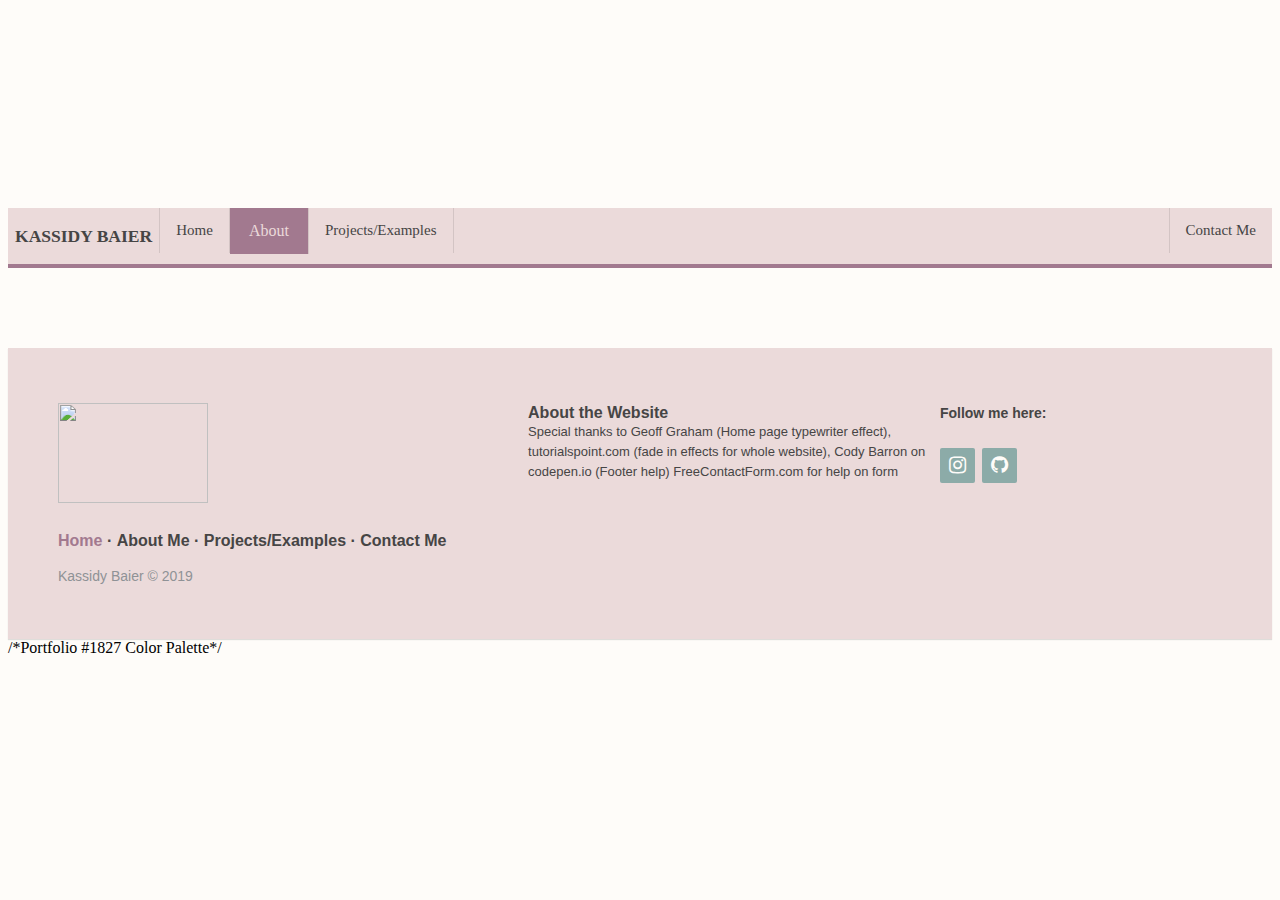
==== About.html @ b50434c4 "Update About.html" ====
<!DOCTYPE html>
  <link rel="stylesheet" type="text/css" href="style.css">
  <html>
    <head>
  <title>Kassidy Baier - About</title>
</head>
  <header id="header-background">
  <div class="logo"></div>
  </header>
    <body>
    <meta name="viewport" content="width=device-width, initial-scale=1.0">
    <ul class="nav">
      <li class="nav" style="font-family: Arial Black; color: #464545; padding: 0px 7px;"><h3>KASSIDY BAIER</h3></li>
      <li class="nav" style="border-right: 1px solid #D3C4C4; border-left: 1px solid #D3C4C4; font-family: Impact;"><a href="index.html">Home</a></li>
      <li class="nav" style="border-right: 1px solid #D3C4C4; font-family: Impact;"><a class="active" href="About.html">About</a></li>
      <li class="nav" style="border-right: 1px solid #D3C4C4; font-family: Impact;"><a href="Projects.html">Projects/Examples</a></li>
      <li class="nav" style="float:right; font-family: Impact;"><a href="Contact Me.html">Contact Me</a></li>
    </ul>
      
      <meta charset="utf-8">
  <meta http-equiv="X-UA-Compatible" content="IE=edge">
  <meta name="viewport" content="width=device-width, initial-scale=1">
  <meta name="keywords" content="footer, address, phone, icons" />

  <link rel="stylesheet" href="css/footer-distributed-with-address-and-phones.css">

  <link rel="stylesheet" href="http://maxcdn.bootstrapcdn.com/font-awesome/4.2.0/css/font-awesome.min.css">

  <link href="http://fonts.googleapis.com/css?family=Cookie" rel="stylesheet" type="text/css">
      
      <footer class="footer-distributed">

      <div class="footer-left">

        <IMG SRC="" ALT="" WIDTH=150 HEIGHT=100>
        <p class="footer-links">
          <a href="index.html" class="active">Home</a> ·
          <a href="About.html">About Me</a> ·
          <a href="Projects.html">Projects/Examples</a> ·
          <a href="Contact Me.html">Contact Me</a>
        </p>

        <p class="footer-company-name">Kassidy Baier &copy; 2019</p>
      </div>

      <div class="footer-center">

        <div>
          <p>About the Website</p>
        </div>
<p class="footer-company-about">Special thanks to Geoff Graham (Home page typewriter effect), tutorialspoint.com (fade in effects for whole website), Cody Barron on codepen.io (Footer help) FreeContactForm.com for help on form</p>
        </div>

      </div>

      <div class="footer-right">

        <p class="footer-company-about">
          <span>Follow me here:</span></p>

        <div class="footer-icons">

          <a href="#"><i class="fa fa-instagram"></i></a>
          <a href="#"><i class="fa fa-github"></i></a>

        </div>

      </div>

    </footer>
  </body></html>
  /*Portfolio #1827 Color Palette*/
---- style.css ----
/*Imporant CSS*/
body {
    background-color: #fefcf9;
    font-family: Georgia;
}

body, a:hover {cursor: url(http://cur.cursors-4u.net/nature/nat-10/nat996.cur), auto !important;}

/*Fade in for everyting*/
.animated {
  -webkit-animation-duration: 3s;
  animation-duration: 3s;
  -webkit-animation-fill-mode: both;
  animation-fill-mode: both;
}
         
@-webkit-keyframes fadeIn {
  0% {opacity: 0;}
  100% {opacity: 1;}
}
         
@keyframes fadeIn {
  0% {opacity: 0;}
  100% {opacity: 1;}
}
         
  .fadeIn {
 -webkit-animation-name: fadeIn;
 animation-name: fadeIn;
}
/*End Fade in for everything*/
/*End important CSS*/

/*Nav Bar CSS*/
ul.nav {
    list-style-type: none;
    margin: 0;
    padding: 0;
    overflow: hidden;
    background-color: #ebdada;
    border-bottom: 4px solid #a2798f;
  width: 100%;
}

li.nav {
    float: left;
    font-size: 15px
}

li.nav a {
    display: block;
    color: 	#464545;
    text-align: center;
    padding: 14px 16px;
    text-decoration: none;
    -o-transition:.45s;
    -ms-transition:.45s;
    -moz-transition:.45s;
    -webkit-transition:.45s;
    transition:.45s;
}

li.nav a:hover {
    background-color: #a2798f;
    color: #ebdada;
    padding: 14px 19px;
    font-size: 16px
}

li.nav .active {
    background-color: #a2798f;
    color: #ebdada;
    padding: 14px 19px;
    font-size: 16px;
}

li.nav:last-child {
    border-left: 1px solid #D3C4C4;
}
/*End nav bar CSS*/

/*Header/Banner CSS*/
#header-background{
  width: 100%; 
  height: 200px;
  background: url('https://gdurl.com/LYMp');
  -webkit-background-size: cover; 
  -moz-background-size: cover;
  -o-background-size: cover; 
  background-size: cover; 
}
/*End header/banner CSS*/

/*Form CSS*/
@import url(https://fonts.googleapis.com/css?family=Montserrat:400,700);

div.container {
  font-family: 'Montserrat', Arial, sans-serif;
  -ms-text-size-adjust: 100%;
  -webkit-text-size-adjust: 100%;
}

button {
  overflow: visible;
}

button, select {
  text-transform: none;
}

button, input, select, textarea {
  color: #464545;
  font: inherit;
  margin: 0;
}

input {
  line-height: normal;
}

textarea {
  overflow: auto;
}

#container {
  border: solid 3px #a2798f;
  max-width: 768px;
  margin: 60px auto;
  position: relative;
}

form {
  padding: 37.5px;
  margin: 50px 0;
}

h1.Contact {
  color: #464545;
  font-size: 32px;
  font-weight: 700;
  letter-spacing: 7px;
  text-align: center;
  text-transform: uppercase;
}

.underline {
  border-bottom: solid 2px #464545;
  margin: -0.512em auto;
  width: 80px;
}

.email {
	float: right;
	width: 45%;
}

.gender {
  float: left;
  width: 45%;
}

input[type='text'], [type='email'], select, textarea {
	background: none;
  border: none;
	border-bottom: solid 2px #a2798f;
	color: #464545;
	font-size: 1.000em;
  font-weight: 400;
  letter-spacing: 1px;
	margin: 0em 0 1.875em 0;
	padding: 0 0 0.875em 0;
  text-transform: uppercase;
	width: 100%;
	-webkit-box-sizing: border-box;
	-moz-box-sizing: border-box;
	-ms-box-sizing: border-box;
	-o-box-sizing: border-box;
	box-sizing: border-box;
	-webkit-transition: all 0.3s;
	-moz-transition: all 0.3s;
	-ms-transition: all 0.3s;
	-o-transition: all 0.3s;
	transition: all 0.3s;
  cursor: url(http://cur.cursors-4u.net/nature/nat-10/nat996.cur), auto !important;
}

input[type='text']:focus, [type='email']:focus, textarea:focus {
	outline: none;
	padding: 0 0 0.875em 0;
}

.message {
	float: none;
}

.name {
	float: left;
	width: 45%;
}

select {
  background: url('https://cdn4.iconfinder.com/data/icons/ionicons/512/icon-ios7-arrow-down-32.png') no-repeat right;
  outline: none;
  -moz-appearance: none;
  -webkit-appearance: none;
  cursor: url(http://cur.cursors-4u.net/nature/nat-10/nat996.cur), auto !important;
}

select::-ms-expand {
  display: none;
}

.subject {
  width: 100%;
}

.telephone {
  float: right;
  width: 45%;
}

.antispammessage {
  padding: 80px 0px;
}

textarea {
	line-height: 150%;
	height: 150px;
	resize: none;
  width: 100%;
}

::-webkit-input-placeholder {
	color: #464545;
}

:-moz-placeholder { 
	color: #464545;
	opacity: 1;
}

::-moz-placeholder {
	color: #464545;
	opacity: 1;
}

:-ms-input-placeholder {
	color: #464545;
}

#form_button {
  background: none;
  border: solid 2px #a2798f;
  color: #464545;
  cursor: url(http://cur.cursors-4u.net/nature/nat-10/nat996.cur), auto !important;
  display: inline-block;
  font-family: 'Helvetica', Arial, sans-serif;
  font-size: 0.875em;
  font-weight: bold;
  outline: none;
  padding: 20px 35px;
  text-transform: uppercase;
  -webkit-transition: all 0.3s;
	-moz-transition: all 0.3s;
	-ms-transition: all 0.3s;
	-o-transition: all 0.3s;
	transition: all 0.3s;
}

#form_button:hover {
  background: #ebdada;
  color: #464545;
}

@media screen and (max-width: 768px) {
  #container {
    margin: 20px auto;
    width: 95%;
  }
}

@media screen and (max-width: 480px) {
  h1 {
    font-size: 26px;
  }
  
  .underline {
    width: 68px;
  }
  
  #form_button {
    padding: 15px 25px;
  }
}

@media screen and (max-width: 420px) {
  h1 {
    font-size: 18px;
  }
  
  .icon {
    height: 35px;
    width: 35px;
  }
  
  .underline {
    width: 53px;
  }
  
  input[type='text'], [type='email'], select, textarea {
    font-size: 0.875em;
  }
}
/*End form CSS*/


/*Footer CSS*/
.footer-distributed {
  background-color: #ebdada;
  box-shadow: 0 1px 1px 0 rgba(0, 0, 0, 0.12);
  box-sizing: border-box;
  width: 100%;
  text-align: left;
  font: bold 16px sans-serif;

  padding: 55px 50px;
  margin-top: 80px;
}

.footer-distributed .footer-left,
.footer-distributed .footer-center,
.footer-distributed .footer-right {
  display: inline-block;
  vertical-align: top;
}

/* Footer left */

.footer-distributed .footer-left {
  width: 40%;
}

/* The company logo */

.footer-distributed h3 {
  color: #a2798f;
  font: normal 36px "Cookie", cursive;
  margin: 0;
}

.footer-distributed h3 span {
  color: 	#a2798f;
}

/* Footer links */

.footer-distributed .footer-links {
  color: 	#464545;
  margin: 20px 0 12px;
  padding: 0;
}

.footer-distributed .footer-links a:hover {
  color: 	#a2798f;
}

.footer-distributed .footer-links .active {
  color: 		#a2798f;
}

.footer-distributed .footer-links a {
  display: inline-block;
  line-height: 1.8;
  text-decoration: none;
  color: inherit;
}

.footer-distributed .footer-company-name {
  color: #8f9296;
  font-size: 14px;
  font-weight: normal;
  margin: 0;
}

/* Footer Center */

.footer-distributed .footer-center {
  width: 35%;
}

.footer-distributed .footer-center i {
  background-color: #7e9997;
  color: #7e9997;
  font-size: 25px;
  width: 38px;
  height: 38px;
  border-radius: 50%;
  text-align: center;
  line-height: 42px;
  margin: 10px 15px;
  vertical-align: middle;
}

.footer-distributed .footer-center i.fa-envelope {
  font-size: 17px;
  line-height: 38px;
}

.footer-distributed .footer-center p {
  display: inline-block;
  color: #464545;
  vertical-align: middle;
  margin: 0;
}

.footer-distributed .footer-center p span {
  display: block;
  font-weight: normal;
  font-size: 14px;
  line-height: 2;
}

.footer-distributed .footer-center p a {
  color: #464545;
  text-decoration: none;
}

/* Footer Right */

.footer-distributed .footer-right {
  width: 20%;
}

.footer-distributed .footer-company-about {
  line-height: 20px;
  color: #464545;
  font-size: 13px;
  font-weight: normal;
  margin: 0;
}

.footer-distributed .footer-company-about span {
  display: block;
  color: #464545;
  font-size: 14px;
  font-weight: bold;
  margin-bottom: 20px;
}

.footer-distributed .footer-icons {
  margin-top: 25px;
}

.footer-distributed .footer-icons a {
  display: inline-block;
  width: 35px;
  height: 35px;
  cursor: pointer;
  background-color: #8caba8;
  border-radius: 2px;

  font-size: 20px;
  color: 	#fefcf9;
  text-align: center;
  line-height: 35px;

  margin-right: 3px;
  margin-bottom: 5px;
}

.footer-distributed .footer-icons a:hover {
  background-color: #a2798f;
}

/* If you don't want the footer to be responsive, remove these media queries */

@media (max-width: 880px) {
  .footer-distributed {
    font: bold 14px sans-serif;
  }

  .footer-distributed .footer-left,
  .footer-distributed .footer-center,
  .footer-distributed .footer-right {
    display: block;
    width: 100%;
    margin-bottom: 40px;
    text-align: center;
  }

  .footer-distributed .footer-center i {
    margin-left: 0;
  }
}
/*End Footer CSS*/
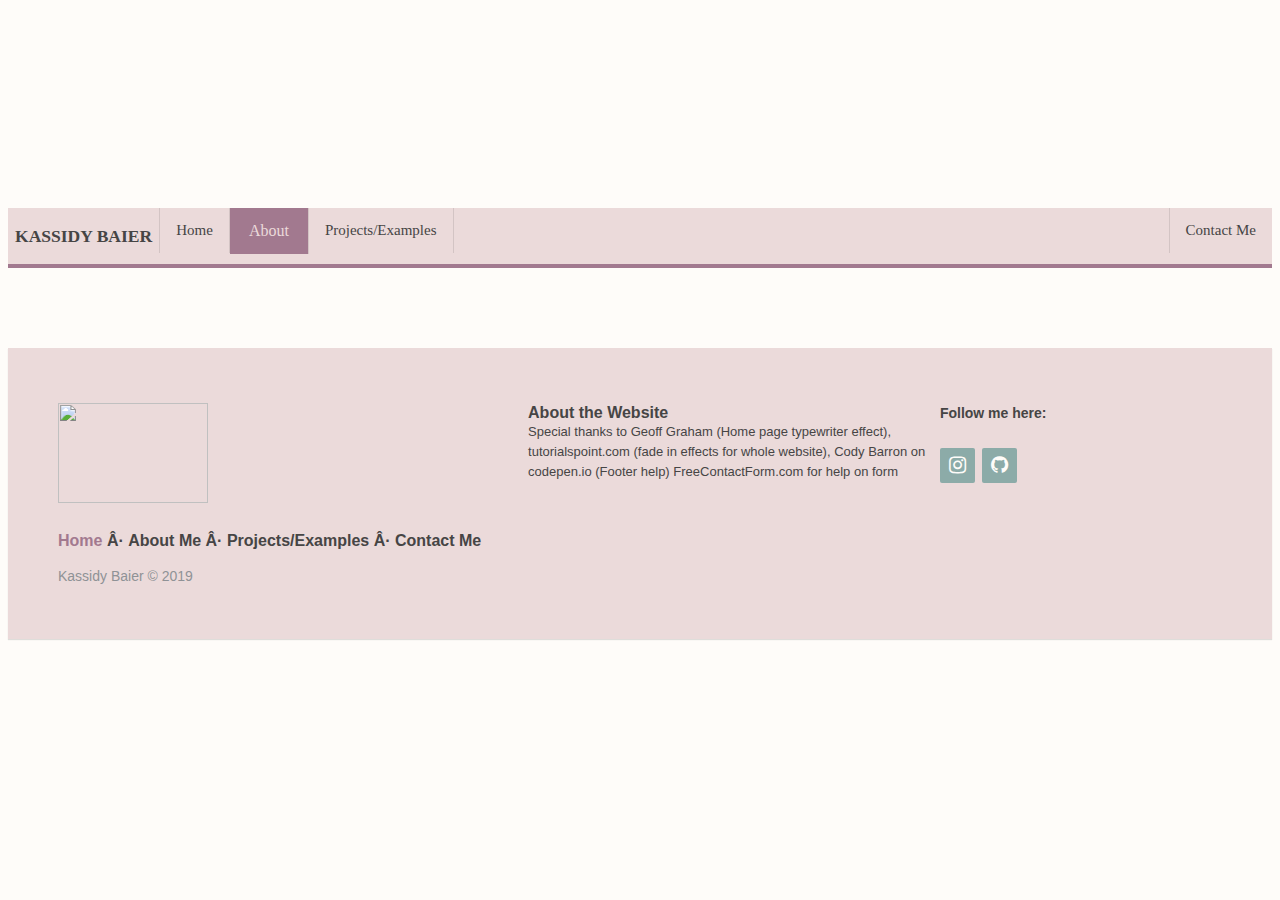
==== commit 3a04c726: "Update About.html" ====
--- a/About.html
+++ b/About.html
@@ -1,4 +1,5 @@
 <!DOCTYPE html>
+<!---Portfolio #1827 Color Palette--->
   <link rel="stylesheet" type="text/css" href="style.css">
   <html>
     <head>
@@ -69,4 +70,4 @@
 
     </footer>
   </body></html>
-  /*Portfolio #1827 Color Palette*/
+
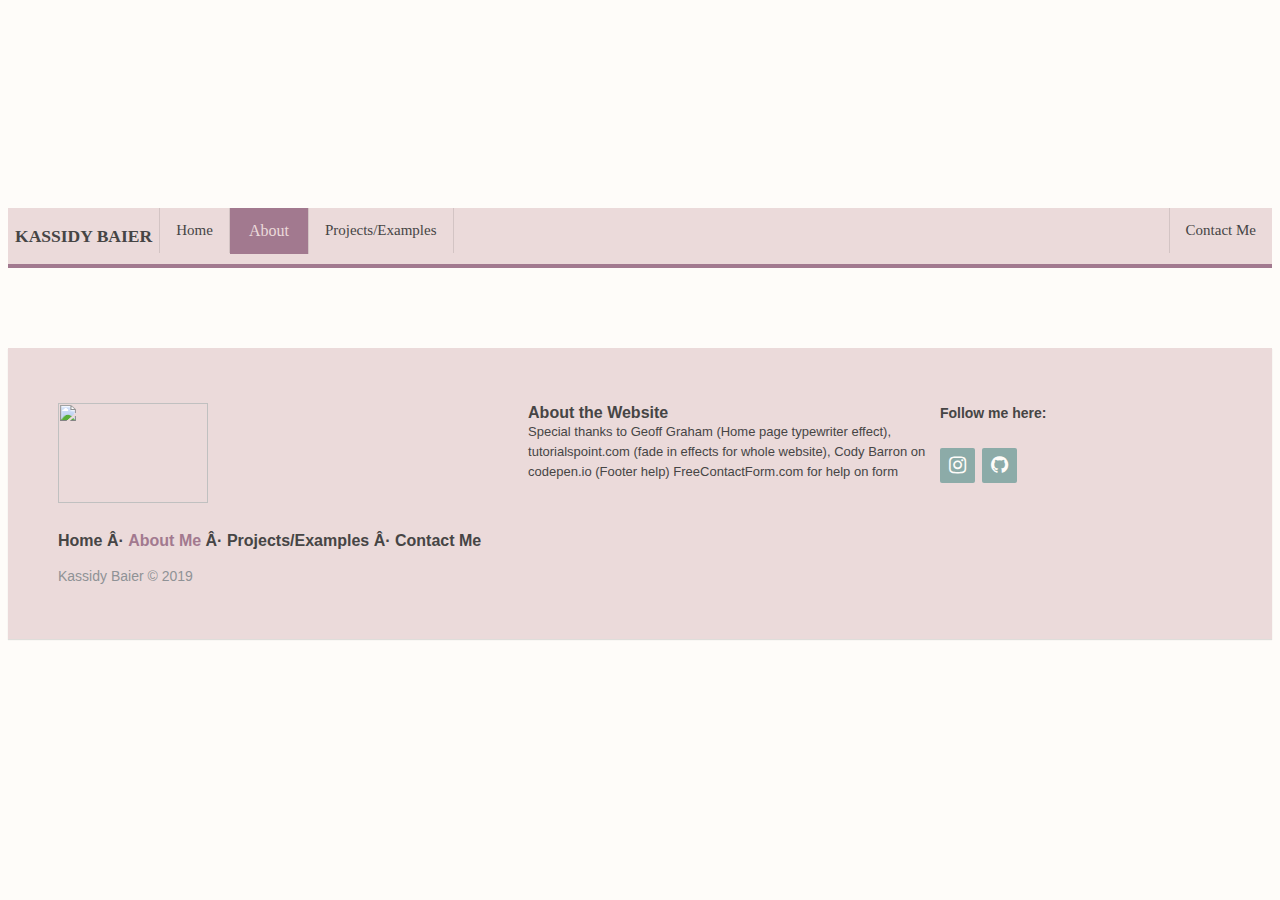
==== commit f6a77993: "Update About.html" ====
--- a/About.html
+++ b/About.html
@@ -29,14 +29,14 @@
 
   <link href="http://fonts.googleapis.com/css?family=Cookie" rel="stylesheet" type="text/css">
       
-      <footer class="footer-distributed">
+      <footer class="footer-distributed container animated fadeIn">
 
       <div class="footer-left">
 
         <IMG SRC="" ALT="" WIDTH=150 HEIGHT=100>
         <p class="footer-links">
-          <a href="index.html" class="active">Home</a> ·
-          <a href="About.html">About Me</a> ·
+          <a href="index.html">Home</a> ·
+          <a href="About.html" class="active">About Me</a> ·
           <a href="Projects.html">Projects/Examples</a> ·
           <a href="Contact Me.html">Contact Me</a>
         </p>
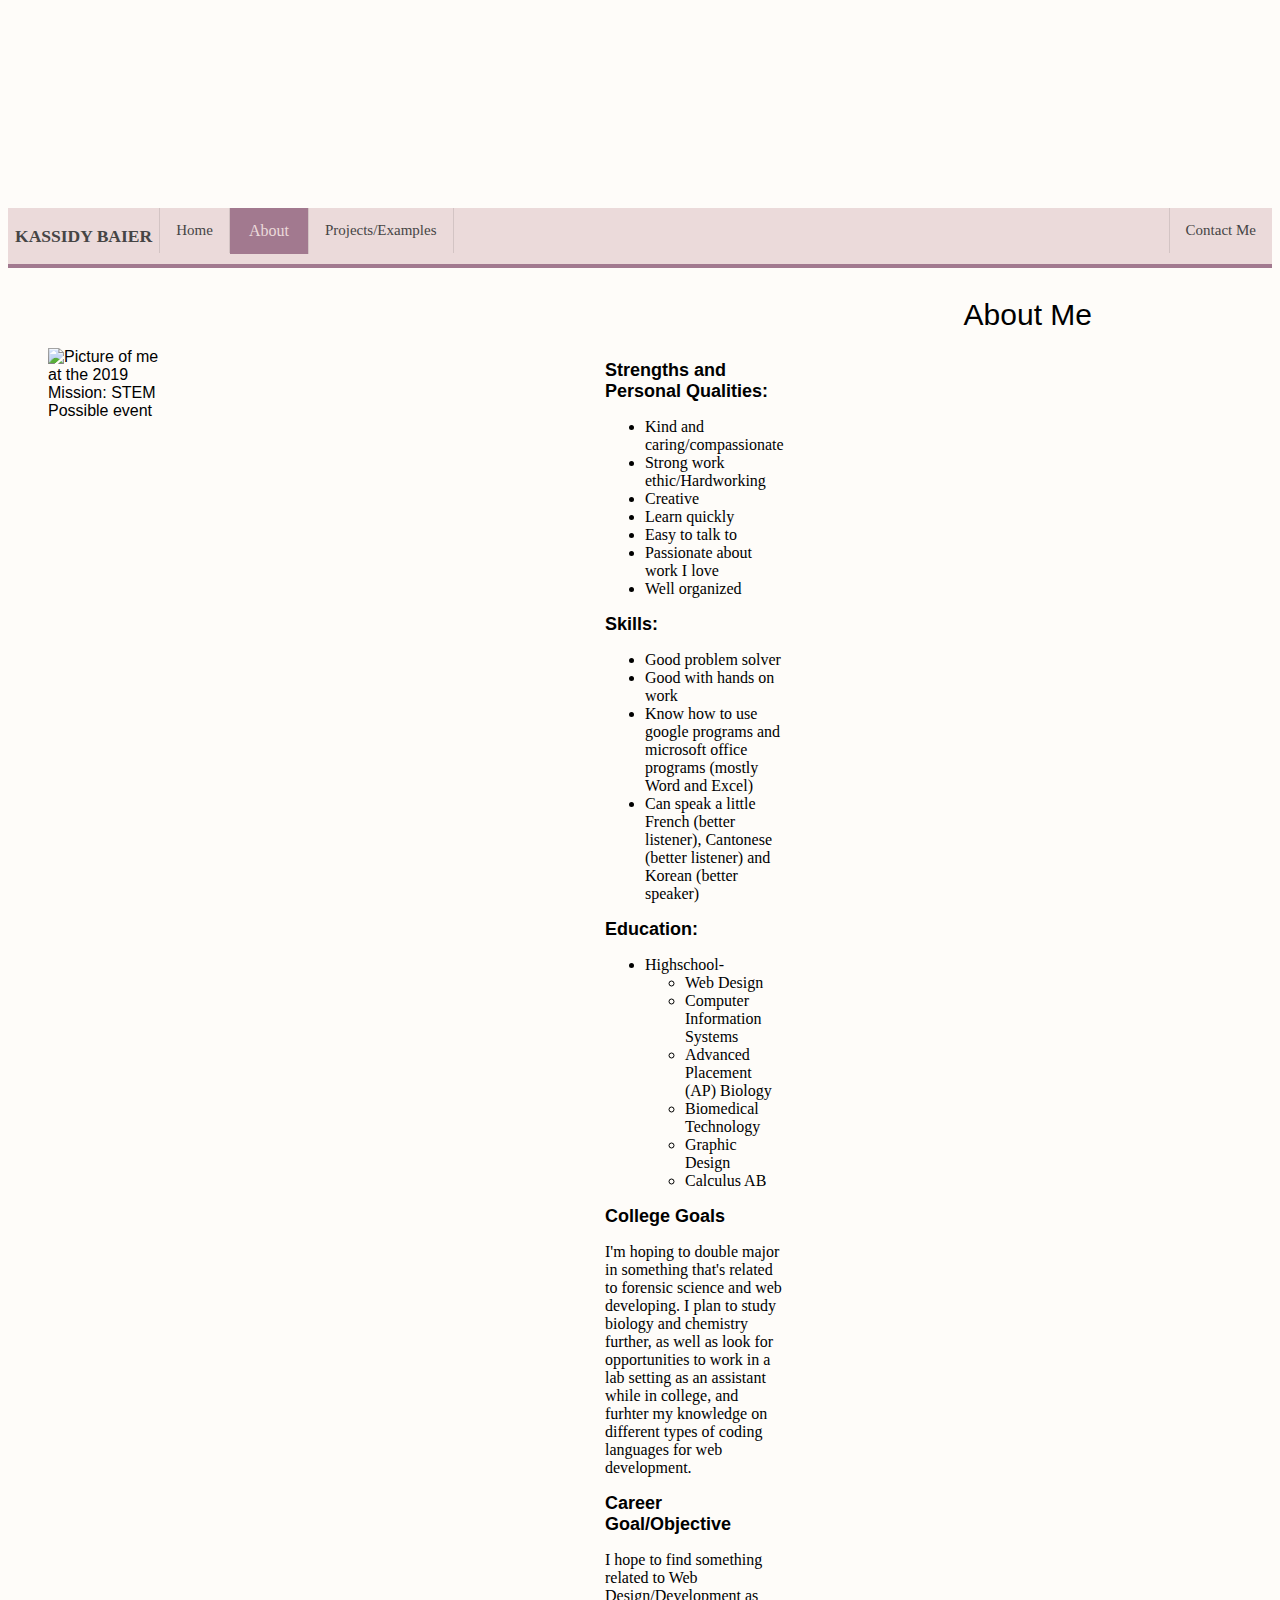
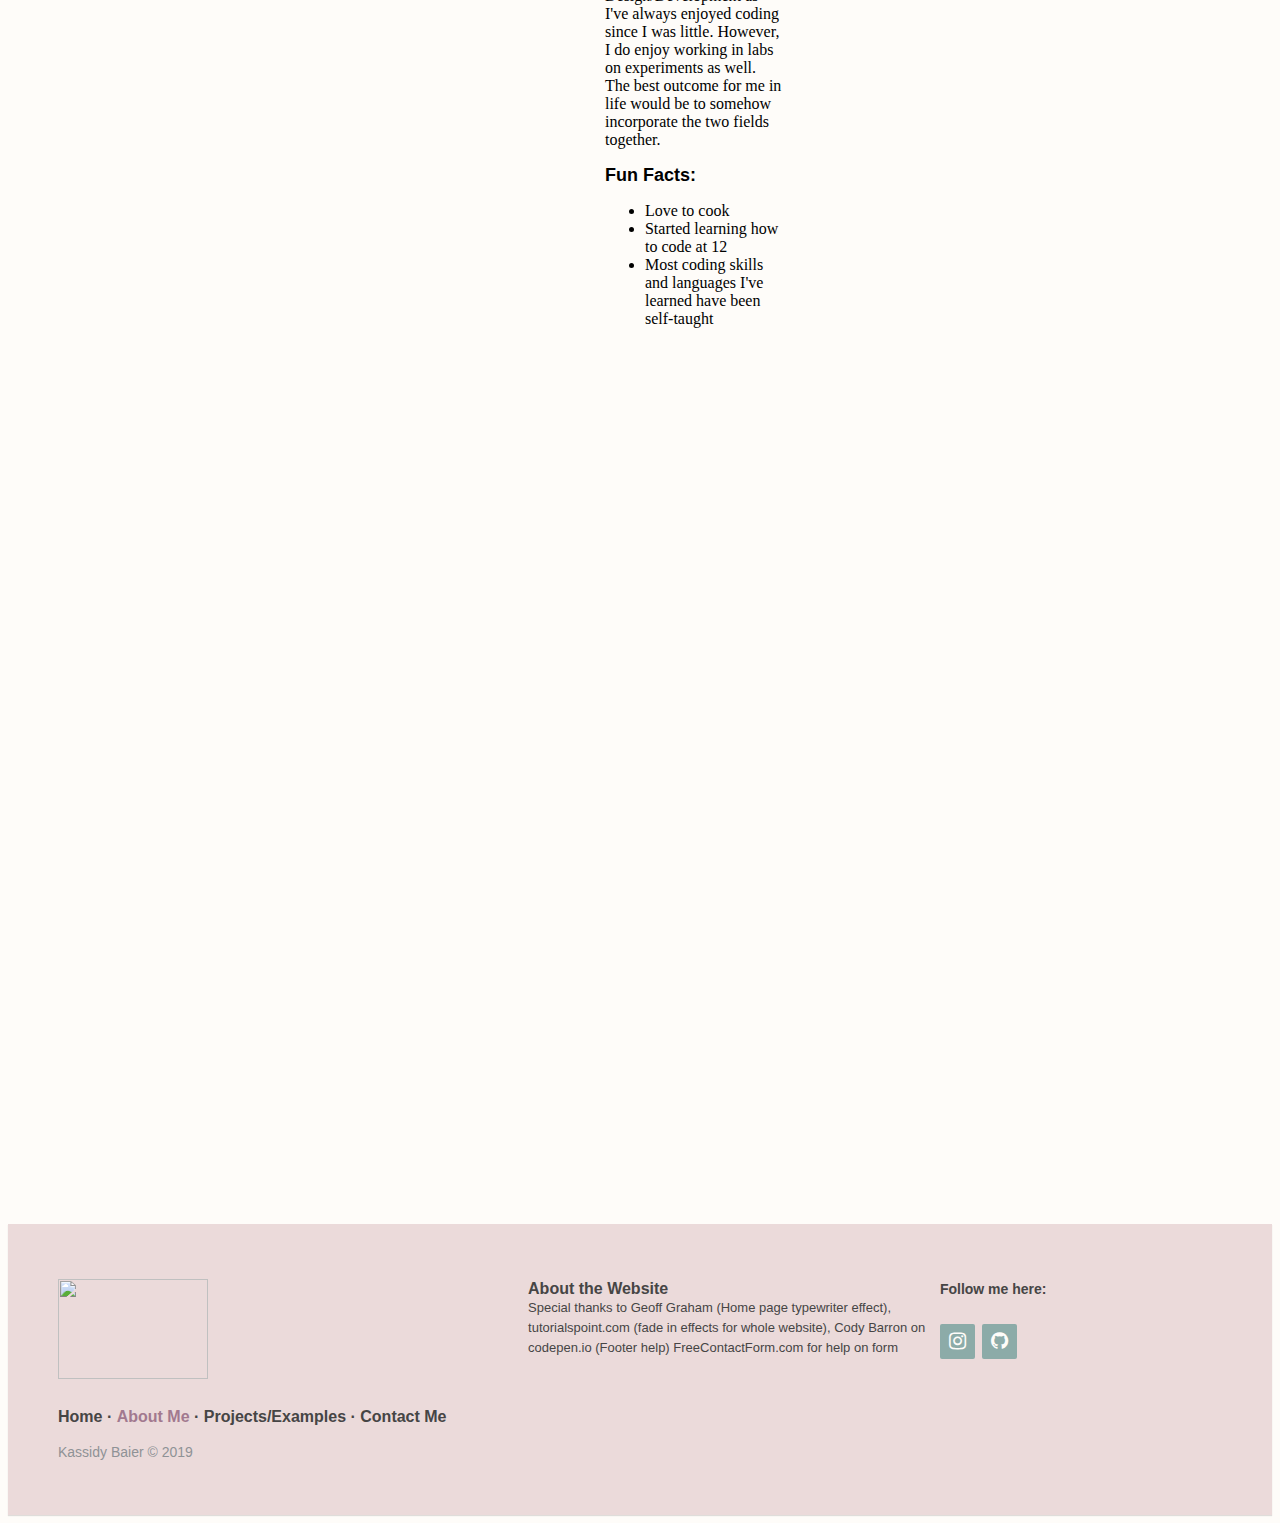
==== commit 593d8470: "Update About.html" ====
--- a/About.html
+++ b/About.html
@@ -1,5 +1,5 @@
 <!DOCTYPE html>
-<!---Portfolio #1827 Color Palette--->
+<!---Portfolio #1827 Color Palette*/--->
   <link rel="stylesheet" type="text/css" href="style.css">
   <html>
     <head>
@@ -17,6 +17,56 @@
       <li class="nav" style="border-right: 1px solid #D3C4C4; font-family: Impact;"><a href="Projects.html">Projects/Examples</a></li>
       <li class="nav" style="float:right; font-family: Impact;"><a href="Contact Me.html">Contact Me</a></li>
     </ul>
+      <p class="about-title container animated fadeIn">About Me</p>
+      <div class="about container animated fadeIn mainCont">
+       <img class="prof-image" src="https://elisaandeverett.files.wordpress.com/2014/09/egp-19.jpg" alt="Picture of me at the 2019 Mission: STEM Possible event">
+        <div class="desc">
+          <h1>Strengths and Personal Qualities:</h1>
+          <ul>
+            <li>Kind and caring/compassionate</li>
+            <li>Strong work ethic/Hardworking</li>
+            <li>Creative</li>
+            <li>Learn quickly</li>
+            <li>Easy to talk to</li>
+            <li>Passionate about work I love</li>
+            <li>Well organized</li>
+          </ul>
+          <h1>Skills:</h1>
+          <ul>
+            <li>Good problem solver</li>
+            <li>Good with hands on work</li>
+            <li>Know how to use google programs and microsoft office programs (mostly Word and Excel)</li>
+            <li>Can speak a little French (better listener), Cantonese (better listener) and Korean (better speaker)</li>
+          </ul>
+          <h1>Education:</h1>
+          <ul>
+            <li>Highschool-
+            <ul>
+              <li>Web Design</li>
+              <li>Computer Information Systems</li>
+              <li>Advanced Placement (AP) Biology</li>
+              <li>Biomedical Technology</li>
+              <li>Graphic Design</li>
+              <li>Calculus AB</li>
+              </ul>
+              </li>
+          </ul>
+          <h1>College Goals</h1>
+          <p>I'm hoping to double major in something that's related to forensic science and web developing. I plan to study biology and chemistry further, as well as look for opportunities to work in a lab setting as an assistant while in college, and furhter my knowledge on different types of coding languages for web development.</p>
+          <h1>Career Goal/Objective</h1>
+            <p>I hope to find something related to Web Design/Development as I've always enjoyed coding since I was little. However, I do enjoy working in labs on experiments as well. The best outcome for me in life would be to somehow incorporate the two fields together.</p>
+          <h1>Fun Facts:</h1>
+          <ul>
+            <li>Love to cook</li>
+            <li>Started learning how to code at 12</li>
+            <li>Most coding skills and languages I've learned have been self-taught</li>
+          </ul>
+      
+      
+      
+</div>
+      </div>
+      
       
       <meta charset="utf-8">
   <meta http-equiv="X-UA-Compatible" content="IE=edge">
@@ -29,7 +79,7 @@
 
   <link href="http://fonts.googleapis.com/css?family=Cookie" rel="stylesheet" type="text/css">
       
-      <footer class="footer-distributed container animated fadeIn">
+      <footer class="footer-distributed">
 
       <div class="footer-left">
 
@@ -69,5 +119,7 @@
       </div>
 
     </footer>
+      
+      
+      
   </body></html>
-
--- a/style.css
+++ b/style.css
@@ -324,7 +324,7 @@
   font: bold 16px sans-serif;
 
   padding: 55px 50px;
-  margin-top: 80px;
+  margin-top: 800px;
 }
 
 .footer-distributed .footer-left,
@@ -493,3 +493,223 @@
   }
 }
 /*End Footer CSS*/
+
+/*About CSS*/
+p.about-title {
+  float: right;
+  font-size: 30px;
+  padding: 0px 180px;
+  font-family: Impact, Charcoal, sans-serif;
+}
+
+img.prof-image {
+  width: 50%;
+  height: 50%;
+  padding: 80px 40px;
+  
+}
+.about .desc h1 {
+  font-family:'Trebuchet MS', sans-serif;
+  font-weight: bold;
+  font-size: 18px;
+}
+.desc{
+  width: 50%;
+  margin-left: 400px;
+  padding: 80px 0px;
+}
+.about .desc ul {
+  font-family: Optima;
+  font-size: 16px;
+}
+
+.about .desc p {
+  font-family: Optima;
+  font-size: 16px;
+}
+
+.mainCont{
+  display: flex;
+  flex-direction: row;
+  justify-content: center;
+}
+/*End About CSS*/
+
+/*Skills CSS*/
+.container-skill{
+  float: right;
+  max-width: 600px;
+  margin: 40px auto;
+  background-color: #f7f0f0;
+  padding: 10px 40px 40px;
+   border-radius: 30px 5px 15px 50px;
+}
+.title{
+  font-size: 2em;
+  font-weight: bold;
+  text-align: center;
+  animation: translate 2s ease;
+  font-family: Impact;
+  color: #464545;
+}
+.text-skill{
+  font-size: 1.2em;
+  margin: 1em 0;
+  animation: text 2s ease;
+  font-family: Impact;
+  color: #464545;
+}
+/* Processbar-Illustrator */
+.process-bar-illustrator{
+  width: 100%;
+  height: 20px;
+  background-color: #fefcf9;
+  position: relative;
+  border-radius: 10px;
+}
+.process-bar-illustrator:before{
+  content: '';
+  position: absolute;
+  width: 70%;
+  height: 20px;
+  border-radius: 10px;
+  background-color: #8caba8;
+  animation: processbar-illustrator 2s ease-in;
+}
+/* End Processbar Illustrator */
+
+/* Processbar Photoshop */
+.process-bar-photoshop{
+  width: 100%;
+  height: 20px;
+  background-color: #fefcf9;
+  position: relative;
+  border-radius: 10px;
+}
+.process-bar-photoshop:after{
+  content: '';
+  position: absolute;
+  width: 80%;
+  height: 20px;
+  border-radius: 10px;
+  background-color: #a2798f;
+  animation: processbar-photoshop 2s ease-out;
+}
+/* End Processbar Photoshop */
+
+
+/* Processbar Css */
+.process-bar-css{
+  width: 100%;
+  height: 20px;
+  background-color: #fefcf9;
+  position: relative;
+  border-radius: 10px;
+}
+.process-bar-css:before{
+  content: '';
+  position: absolute;
+  width: 40%;
+  height: 20px;
+  border-radius: 10px;
+  background-color: #8caba8;
+  animation: processbar-css 2s ease-in-out;
+}
+
+/* End Processbar Css */
+
+/* Processbar Html */
+.process-bar-html{
+  width: 100%;
+  height: 20px;
+  background-color: #fefcf9;
+  position: relative;
+  border-radius: 10px;
+}
+
+.process-bar-html:after{
+  content: '';
+  position: absolute;
+  width: 80%;
+  height: 20px;
+  border-radius: 10px;
+  background-color: #a2798f;
+  animation: processbar-html 2s linear;
+}
+/* End Processbar Html */
+
+/* Processbar Lab */
+.process-bar-lab{
+  width: 100%;
+  height: 20px;
+  background-color: #fefcf9;
+  position: relative;
+  border-radius: 10px;
+}
+
+.process-bar-lab:after{
+  content: '';
+  position: absolute;
+  width: 70%;
+  height: 20px;
+  border-radius: 10px;
+  background-color: #8caba8;
+  animation: processbar-lab 2s linear;
+}
+/* End Processbar Lab */
+
+/* Animation illustrator */
+@keyframes processbar-illustrator{
+  from{
+    width: 0;
+  }
+  to{
+    width: 70%;
+  }
+}
+/* End Animation Illustrator*/
+
+/* Animation Photoshop */
+@keyframes processbar-photoshop{
+  from{
+    width: 0;
+  }
+  to{
+    width: 80%;
+  }
+}
+/* End Animation Photoshop */
+
+/* Animation Css */
+@keyframes processbar-css{
+  from{
+    width: 0;
+  }
+  to{
+    width: 40%;
+  }
+}
+/* End Animation Css*/
+
+/* Animation Html */
+@keyframes processbar-html{
+  from{
+    width: 0;
+  }
+  to{
+    width: 80%;
+  }
+}
+/* End Animation Html*/
+
+/* Animation Lab */
+@keyframes processbar-lab{
+  from{
+    width: 0;
+  }
+  to{
+    width: 70%;
+  }
+}
+/* End Animation Lab */
+/*End Skills CSS*/
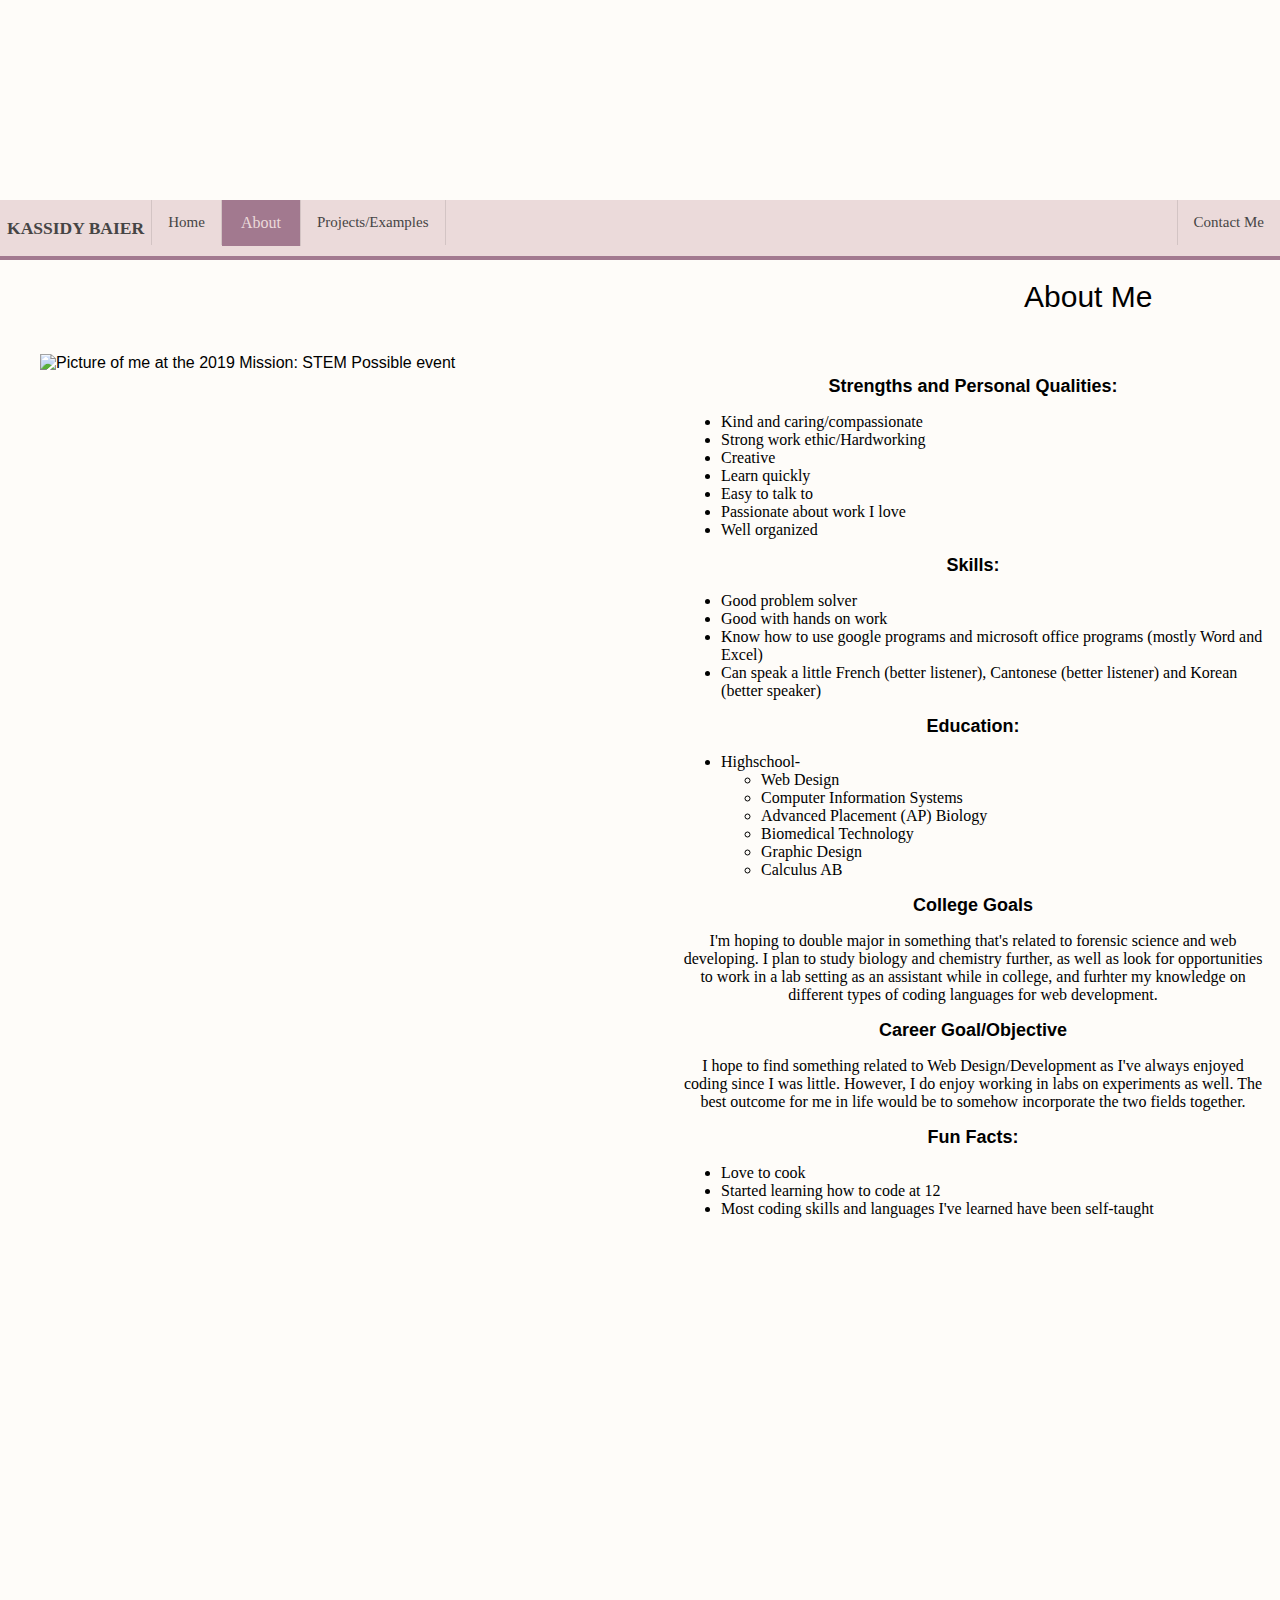
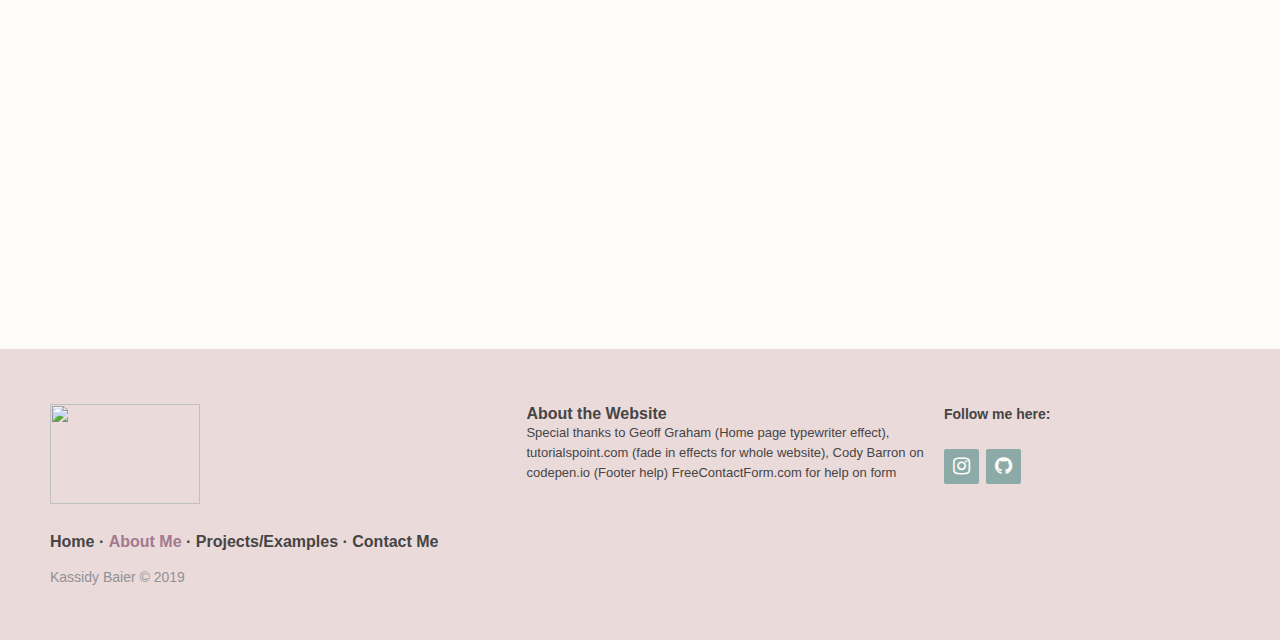
==== commit 87433b4c: "Update About.html" ====
--- a/About.html
+++ b/About.html
@@ -19,7 +19,7 @@
     </ul>
       <p class="about-title container animated fadeIn">About Me</p>
       <div class="about container animated fadeIn mainCont">
-       <img class="prof-image" src="https://elisaandeverett.files.wordpress.com/2014/09/egp-19.jpg" alt="Picture of me at the 2019 Mission: STEM Possible event">
+       <img class="prof-image" src="20190606_082046.jpg" alt="Picture of me at the 2019 Mission: STEM Possible event">
         <div class="desc">
           <h1>Strengths and Personal Qualities:</h1>
           <ul>
--- a/style.css
+++ b/style.css
@@ -2,6 +2,11 @@
 body {
     background-color: #fefcf9;
     font-family: Georgia;
+}
+
+html, body{
+  padding: 0;
+  margin: 0;
 }
 
 body, a:hover {cursor: url(http://cur.cursors-4u.net/nature/nat-10/nat996.cur), auto !important;}
@@ -131,7 +136,7 @@
 
 form {
   padding: 37.5px;
-  margin: 50px 0;
+  margin: 50px;
 }
 
 h1.Contact {
@@ -324,7 +329,7 @@
   font: bold 16px sans-serif;
 
   padding: 55px 50px;
-  margin-top: 800px;
+  margin-top: 700px;
 }
 
 .footer-distributed .footer-left,
@@ -345,7 +350,7 @@
 .footer-distributed h3 {
   color: #a2798f;
   font: normal 36px "Cookie", cursive;
-  margin: 0;
+  margin: 0px;
 }
 
 .footer-distributed h3 span {
@@ -496,16 +501,18 @@
 
 /*About CSS*/
 p.about-title {
-  float: right;
+  margin-top: 20px;
+  margin-left: 80%;
   font-size: 30px;
-  padding: 0px 180px;
+  padding: 0px;
   font-family: Impact, Charcoal, sans-serif;
 }
 
 img.prof-image {
   width: 50%;
+  margin-top: 0px;
   height: 50%;
-  padding: 80px 40px;
+  padding: 10px 40px;
   
 }
 .about .desc h1 {
@@ -515,12 +522,14 @@
 }
 .desc{
   width: 50%;
-  margin-left: 400px;
-  padding: 80px 0px;
+  margin-left: 50px;
+  margin-top: 5px;
+  padding: 0px;
 }
 .about .desc ul {
   font-family: Optima;
   font-size: 16px;
+  text-align: left;
 }
 
 .about .desc p {
@@ -713,3 +722,139 @@
 }
 /* End Animation Lab */
 /*End Skills CSS*/
+
+/*Gallery CSS*/
+div.gallery {
+  padding: 50px 0px
+}
+
+div.gallery a:hover {
+  background-color: #a2798f;
+}
+
+div.gallery img {
+  width: 70%;
+  height: 70%;
+}
+
+div.desc {
+  padding: 15px;
+  text-align: center;
+}
+
+* {
+  box-sizing: border-box;
+}
+
+.responsive {
+  padding: 0 6px;
+  float: left;
+  width: 24.99999%;
+}
+
+@media only screen and (max-width: 700px) {
+  .responsive {
+    width: 49.99999%;
+    margin: 6px 0;
+  }
+}
+
+@media only screen and (max-width: 500px) {
+  .responsive {
+    width: 100%;
+  }
+}
+
+.clearfix:after {
+  content: "";
+  display: table;
+  clear: both;
+}
+/*End Gallery CSS*/
+
+/*Slideshow gallery*/
+.slideshow-container {
+    max-width: 1000px;
+    position: relative;
+    margin: auto;
+}
+
+.mySlides {
+    display: none;
+  height: 400px;
+  border: solid 1px rgba(0, 0, 0, .2);
+  background-color: rgba(0, 0, 0, .15)
+     
+}
+
+.mySlides a:hover {
+  opacity: .7;
+}
+
+.prev,
+.next {
+    cursor: pointer;
+    position: absolute;
+    top: 50%;
+    width: auto;
+    margin-top: -22px;
+    padding: 16px;
+    color: #222428;
+    font-weight: bold;
+    font-size: 30px;
+    transition: .6s ease;
+    border-radius: 0 3px 3px 0
+}
+
+.next {
+    right: -50px;
+    border-radius: 3px 3px 3px 3px
+}
+
+.prev {
+    left: -50px;
+    border-radius: 3px 3px 3px 3px
+}
+
+.prev:hover,
+.next:hover {
+    color: #f2f2f2;
+    background-color: rgba(0, 0, 0, 0.8)
+}
+
+.text {
+    color: #f2f2f2;
+    font-size: 15px;
+    padding-top: 12px;
+  padding-bottom: 12px;
+    position: absolute;
+    bottom: 0;
+    width: 100%;
+    text-align: center;
+    background-color: #222428
+}
+
+.numbertext {
+    color: #f2f2f2;
+    font-size: 12px;
+    padding: 8px 12px;
+    position: absolute;
+    top: 0
+}
+
+.dot {
+    cursor: pointer;
+    height: 15px;
+    width: 15px;
+    margin: 0 2px;
+    background-color: #bbb;
+    border-radius: 50%;
+    display: inline-block;
+    transition: background-color .6s ease
+}
+
+.active-dot,
+.dot:hover {
+    background-color: #717171
+}
+/*End slideshow gallery css*/
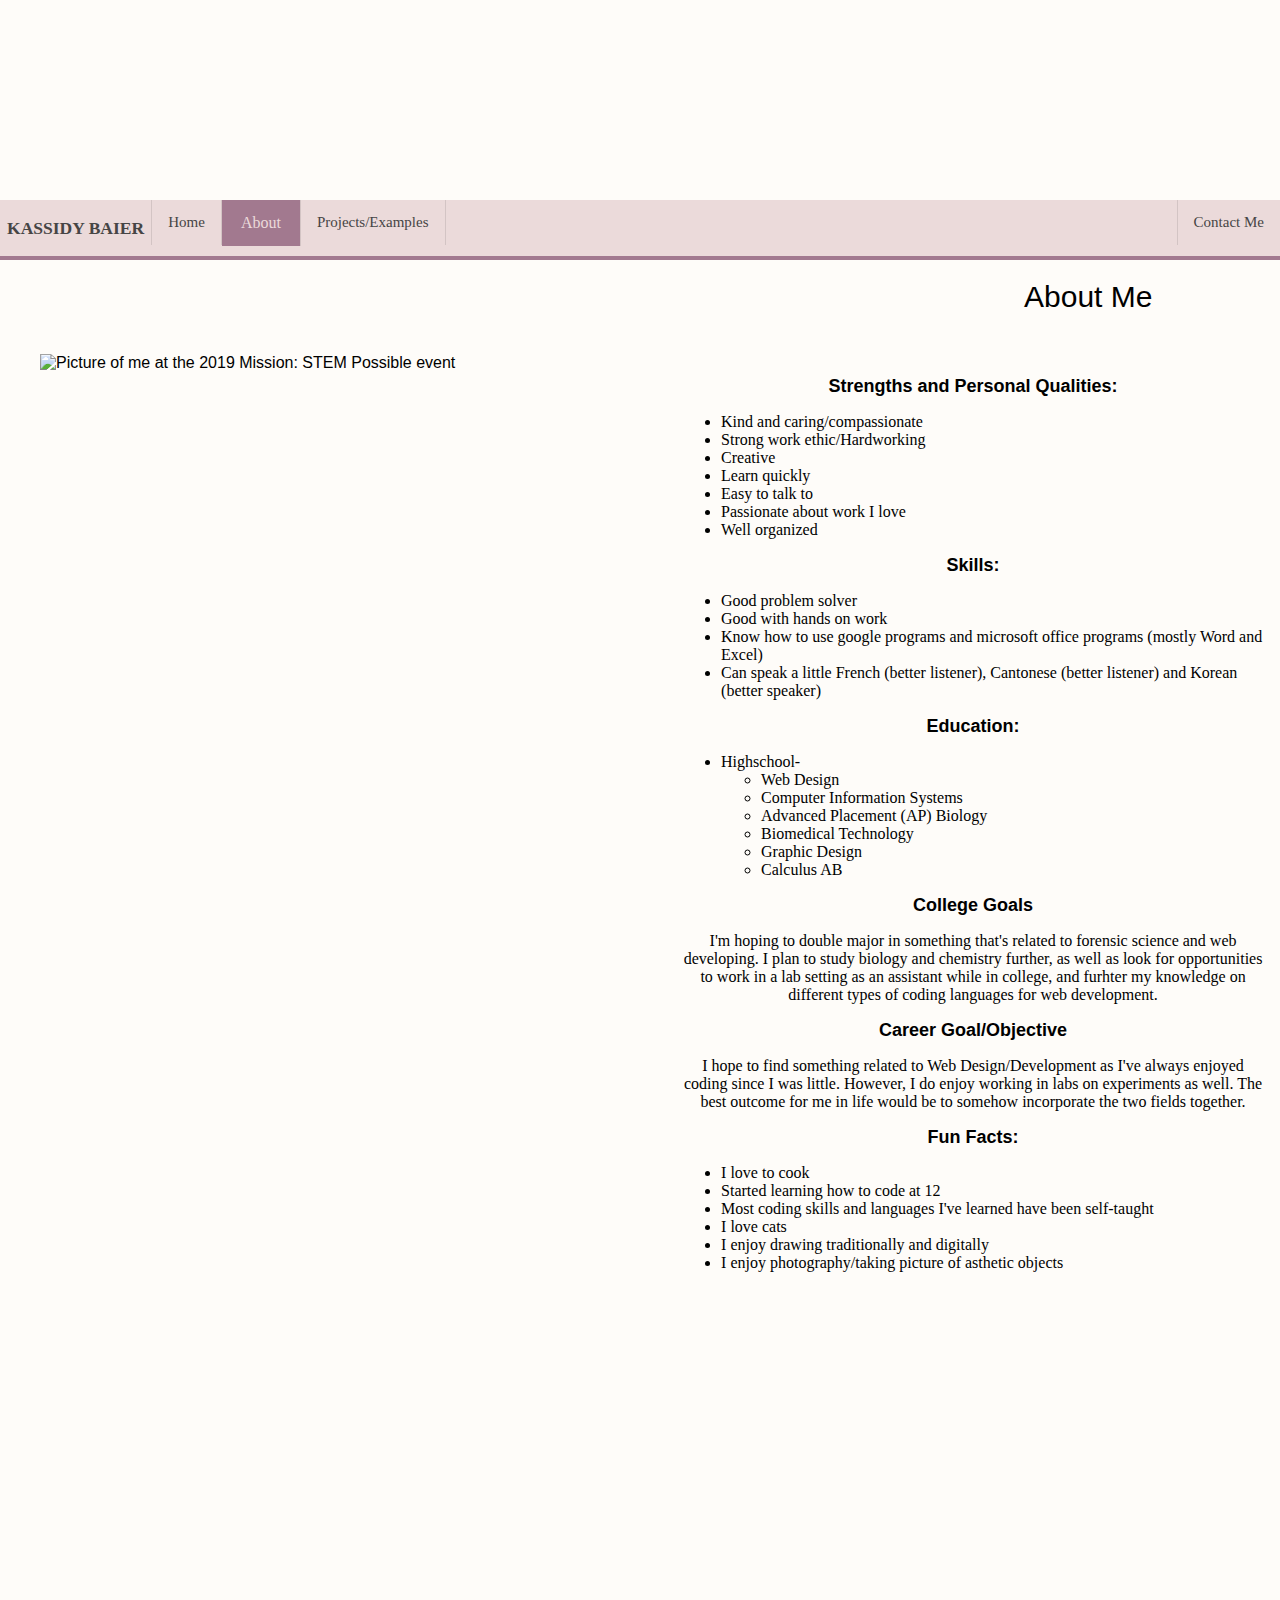
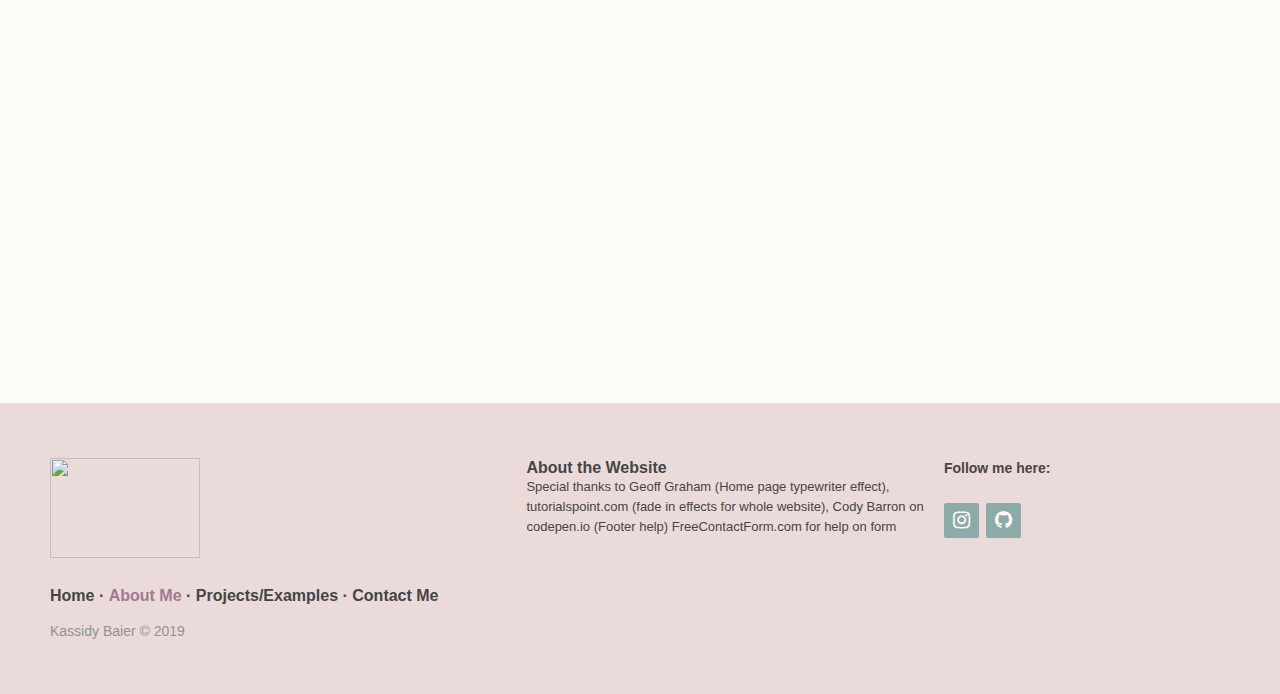
==== commit 701d0ba3: "Update About.html" ====
--- a/About.html
+++ b/About.html
@@ -57,9 +57,12 @@
             <p>I hope to find something related to Web Design/Development as I've always enjoyed coding since I was little. However, I do enjoy working in labs on experiments as well. The best outcome for me in life would be to somehow incorporate the two fields together.</p>
           <h1>Fun Facts:</h1>
           <ul>
-            <li>Love to cook</li>
+            <li>I love to cook</li>
             <li>Started learning how to code at 12</li>
             <li>Most coding skills and languages I've learned have been self-taught</li>
+            <li>I love cats</li>
+            <li>I enjoy drawing traditionally and digitally</li>
+            <li>I enjoy photography/taking picture of asthetic objects</li>
           </ul>
       
       
@@ -75,7 +78,7 @@
 
   <link rel="stylesheet" href="css/footer-distributed-with-address-and-phones.css">
 
-  <link rel="stylesheet" href="http://maxcdn.bootstrapcdn.com/font-awesome/4.2.0/css/font-awesome.min.css">
+<link rel="stylesheet" href="https://cdnjs.cloudflare.com/ajax/libs/font-awesome/4.7.0/css/font-awesome.min.css">
 
   <link href="http://fonts.googleapis.com/css?family=Cookie" rel="stylesheet" type="text/css">
       
@@ -111,8 +114,8 @@
 
         <div class="footer-icons">
 
-          <a href="#"><i class="fa fa-instagram"></i></a>
-          <a href="#"><i class="fa fa-github"></i></a>
+          <a href="https://www.instagram.com/umber.kat"><i class="fa fa-instagram"></i></a>
+          <a href="https://github.com/KkumKat"><i class="fa fa-github"></i></a>
 
         </div>
 
